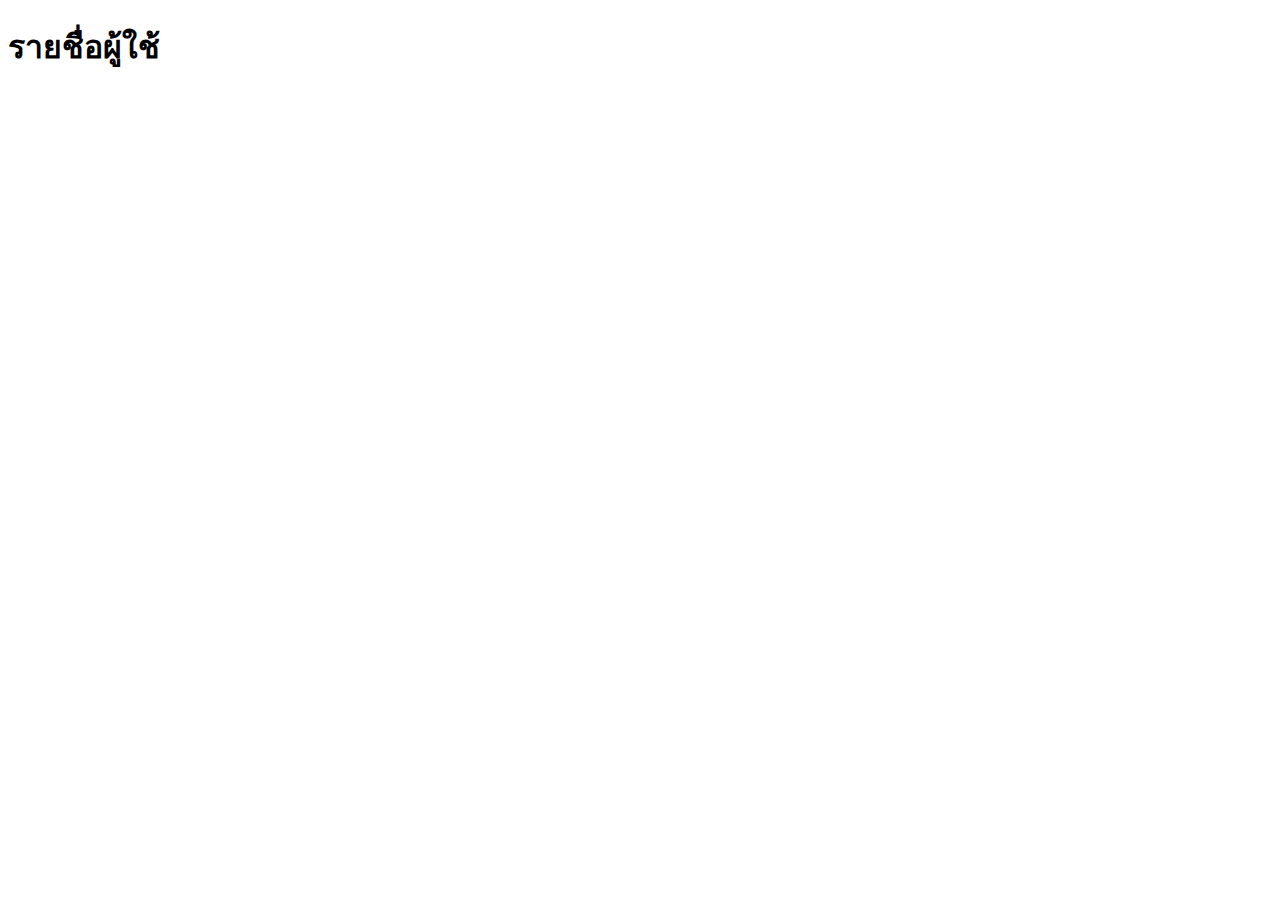
==== index.html @ 8d334880 "✨ feat: เพิ่มข้อมูลใน index.html" ====
<!DOCTYPE html>
<html lang="th">
<head>
    <meta charset="UTF-8">
    <meta name="viewport" content="width=device-width, initial-scale=1.0">
    <title>รายชื่อผู้ใช้</title>
    <link rel="stylesheet" href="style.css">
</head>
<body>
    <div class="container">
        <h1>รายชื่อผู้ใช้</h1>
        <div id="user-list" class="user-list">
            <!-- ข้อมูลผู้ใช้จะถูกเพิ่มที่นี่ด้วย JavaScript -->
        </div>
    </div>
    <script src="script.js"></script>
</body>
</html>
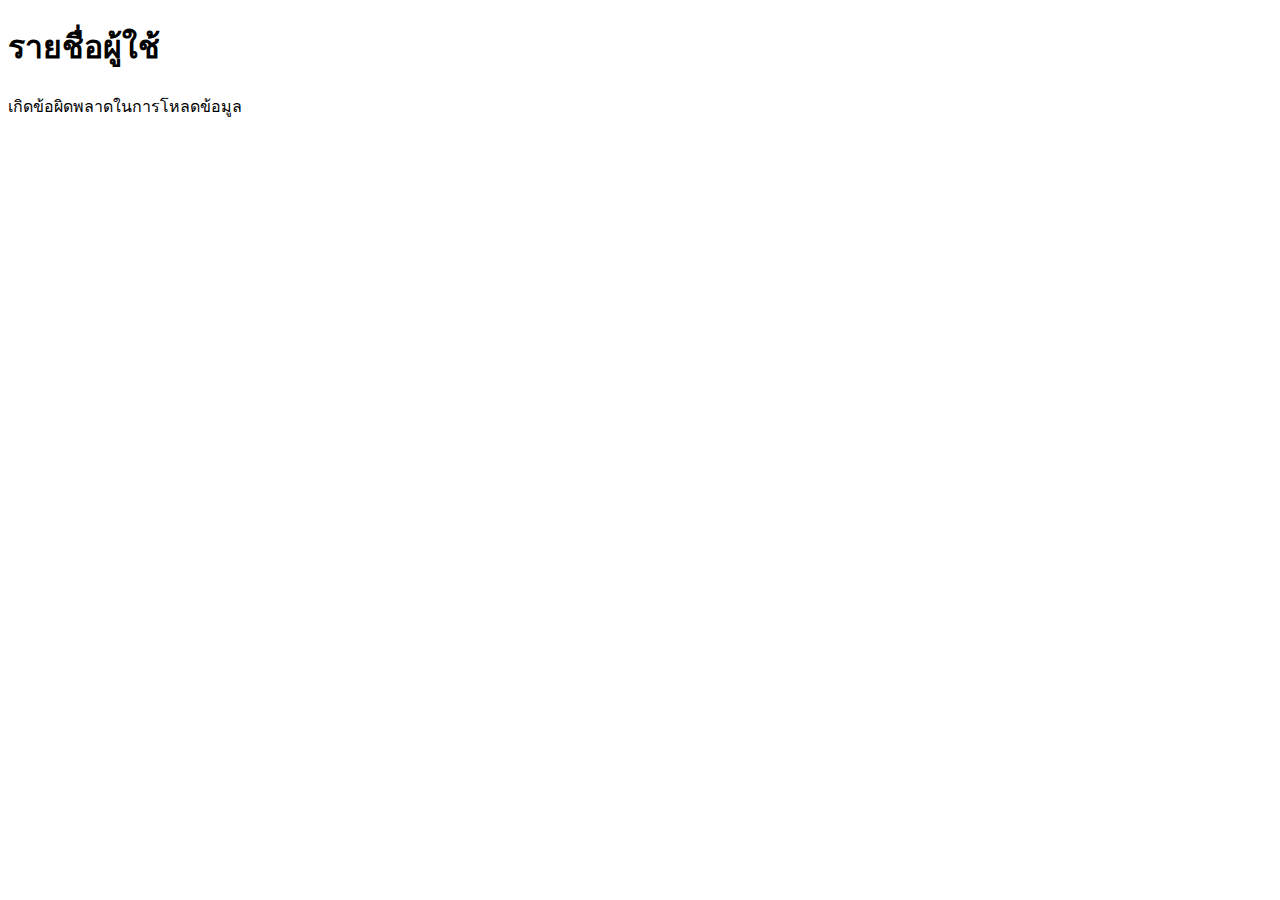
==== commit 7ad37b69: "✨ feat: เพิ่มการดึงข้อมูลผู้ใช้และโพสต์ พร้อมปรับปรุง HTML และ JavaScript" ====
--- a/index.html
+++ b/index.html
@@ -1,18 +1,19 @@
 <!DOCTYPE html>
 <html lang="th">
+
 <head>
     <meta charset="UTF-8">
     <meta name="viewport" content="width=device-width, initial-scale=1.0">
     <title>รายชื่อผู้ใช้</title>
     <link rel="stylesheet" href="style.css">
 </head>
+
 <body>
     <div class="container">
         <h1>รายชื่อผู้ใช้</h1>
-        <div id="user-list" class="user-list">
-            <!-- ข้อมูลผู้ใช้จะถูกเพิ่มที่นี่ด้วย JavaScript -->
-        </div>
+        <div id="user-list" class="user-list"></div>
     </div>
     <script src="script.js"></script>
 </body>
-</html>
+
+</html>